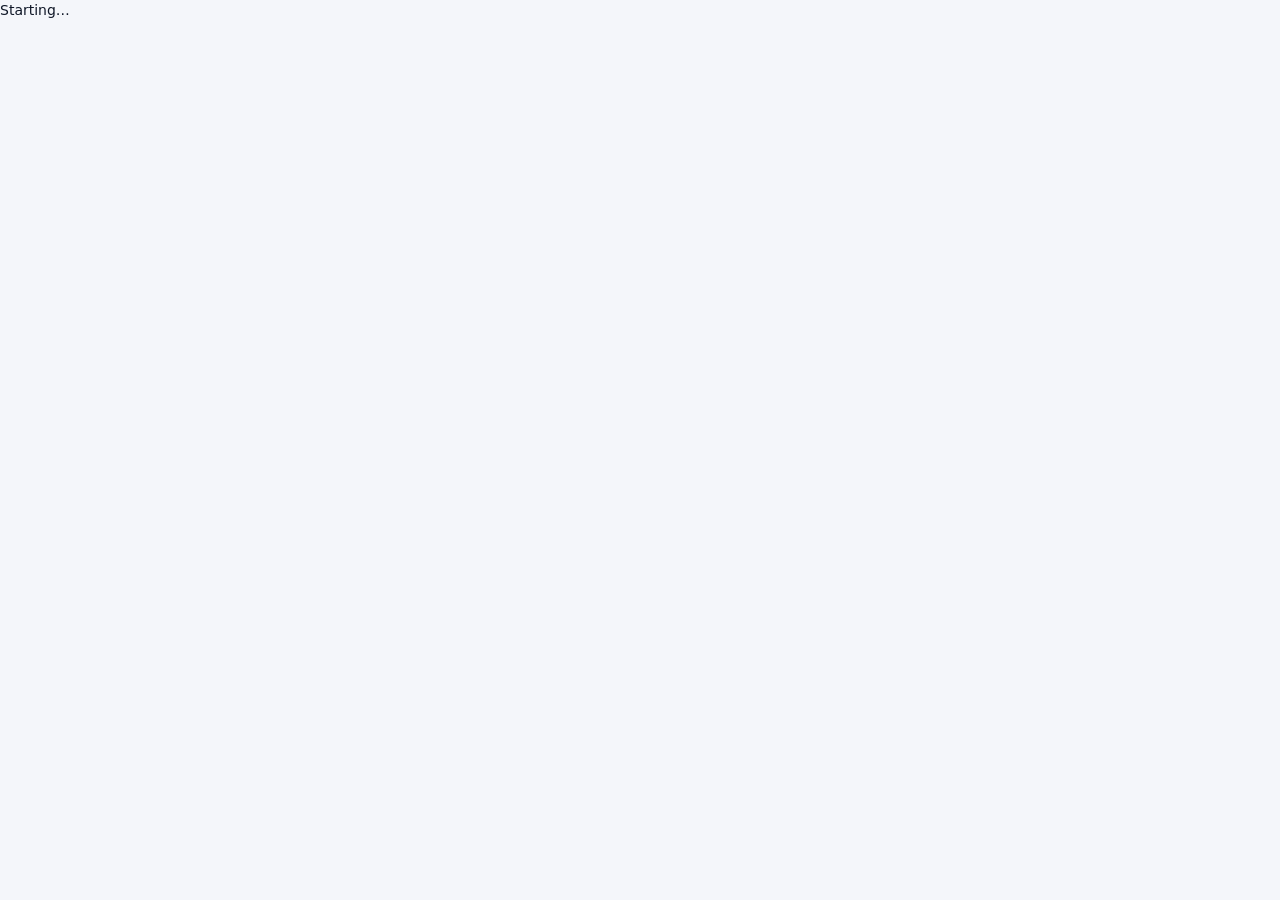
==== survey/static/index.html @ e5e81895 "Add TrafficLens Survey — the surveyor-facing app A separate, deliberately small product: name a stat" ====
<!doctype html>
<html lang="en">
<head>
<meta charset="utf-8">
<meta name="viewport" content="width=device-width, initial-scale=1">
<title>TrafficLens Survey</title>
<link rel="stylesheet" href="/shared/ui.css">
<link rel="stylesheet" href="/static/survey.css">
</head>
<body>
  <div id="app"><div class="boot">Starting…</div></div>
  <div id="toast" class="toast" hidden></div>
  <script type="module" src="/static/app.js"></script>
</body>
</html>
---- shared/ui.css ----
/* TrafficLens shared UI — one stylesheet for both the survey app (8799) and the Lab (8800).
   Tokens lifted verbatim from Frontend Templates / 01-cloud-console so the two apps cannot
   drift apart. Values are documented there; do not "improve" the palette per-project. */

/* ═══════════════════════════ tokens ═══════════════════════════ */
:root {
  --cc-violet-600:#6C47FF;
  --cc-canvas:#F4F6FA;   --cc-card:#FFFFFF;      --cc-raised:#FFFFFF;
  --cc-sunken:#F9FAFB;   --cc-hover:#F2F4F7;     --cc-selected:#EAEBEF;
  --cc-fg:#101828;       --cc-fg-2:#475467;      --cc-fg-3:#667085;    --cc-fg-off:#98A2B3;
  --cc-fg-inv:#FFFFFF;
  --cc-line-subtle:#F2F4F7; --cc-line:#E4E7EC;   --cc-line-strong:#D0D5DD;
  --cc-accent:#6C47FF;   --cc-accent-hover:#5A35EE; --cc-accent-subtle:#F4F1FF; --cc-accent-fg:#5A35EE;
  --cc-ok:#079455;  --cc-ok-bg:#DCFAE6;  --cc-ok-fg:#067647;
  --cc-warn:#DC6803;--cc-warn-bg:#FEF0C7;--cc-warn-fg:#B54708;
  --cc-bad:#D92D20; --cc-bad-bg:#FEE4E2; --cc-bad-fg:#B42318;
  --cc-info:#1570EF;--cc-info-bg:#D1E9FF;--cc-info-fg:#175CD3;
  --cc-idle:#667085;
  /* data-viz roles. Single-hue sequential is the default: most charts here are one
     series, so identity comes from labels and colour carries magnitude only. */
  --cc-viz:#7C5CFC; --cc-viz-fill:rgba(124,92,252,.16); --cc-viz-grid:#E4E7EC;
  --cc-series-1:#2a78d6; --cc-series-2:#eb6834;   /* validated pair, for in/out only */
  --cc-shadow-1:0 1px 2px rgba(16,24,40,.06);
  --cc-shadow-2:0 4px 12px rgba(16,24,40,.08);
  --cc-shadow-3:0 12px 32px rgba(16,24,40,.12);
  --cc-r-sm:6px; --cc-r-md:8px; --cc-r-lg:12px; --cc-r-xl:16px; --cc-r-full:9999px;
  --cc-sidebar:228px; --cc-topbar:56px;
  --cc-fast:140ms cubic-bezier(.4,0,.2,1);
  --cc-base:200ms cubic-bezier(.4,0,.2,1);
}
:root[data-theme="dark"] {
  --cc-canvas:#0C0E12;   --cc-card:#16181D;      --cc-raised:#1D2027;
  --cc-sunken:#101216;   --cc-hover:#22252C;     --cc-selected:#292D35;
  --cc-fg:#F5F6F7;       --cc-fg-2:#CECFD2;      --cc-fg-3:#94969C;    --cc-fg-off:#61646C;
  --cc-fg-inv:#0C0E12;
  --cc-line-subtle:#1F222A; --cc-line:#26292F;   --cc-line-strong:#3A3E47;
  --cc-accent:#8B6DFF;   --cc-accent-hover:#9B7CFF; --cc-accent-subtle:#241C3D; --cc-accent-fg:#BCA8FF;
  --cc-ok:#47CD89;  --cc-ok-bg:#053321;  --cc-ok-fg:#A9EFC5;
  --cc-warn:#FDB022;--cc-warn-bg:#7A2E0E;--cc-warn-fg:#FEDF89;
  --cc-bad:#F97066; --cc-bad-bg:#7A271A; --cc-bad-fg:#FECDCA;
  --cc-info:#53B1FD;--cc-info-bg:#102A56;--cc-info-fg:#B2DDFF;
  --cc-idle:#94969C;
  --cc-viz:#9B7CFF; --cc-viz-fill:rgba(155,124,255,.20); --cc-viz-grid:#26292F;
  --cc-series-1:#3987e5; --cc-series-2:#d95926;   /* dark steps of the same two hues */
  --cc-shadow-1:none; --cc-shadow-2:0 4px 12px rgba(0,0,0,.4); --cc-shadow-3:0 12px 32px rgba(0,0,0,.48);
}

/* ═══════════════════════════ base ═══════════════════════════ */
*,*::before,*::after{box-sizing:border-box}
html,body{height:100%}
body{margin:0;background:var(--cc-canvas);color:var(--cc-fg);
  font:400 14px/20px Inter,ui-sans-serif,system-ui,-apple-system,"Segoe UI",sans-serif;
  -webkit-font-smoothing:antialiased;font-feature-settings:"cv11","ss01"}
.mono{font-family:ui-monospace,"SF Mono",Menlo,monospace;font-size:13px;font-weight:500}
.num{font-variant-numeric:tabular-nums}
button{font:inherit;cursor:pointer;border:0;background:none;color:inherit}
input,select,textarea{font:inherit;color:inherit}
a{color:var(--cc-accent-fg);text-decoration:none}
:focus-visible{outline:2px solid var(--cc-accent);outline-offset:2px;border-radius:var(--cc-r-md)}
.sr{position:absolute;width:1px;height:1px;padding:0;margin:-1px;overflow:hidden;clip:rect(0 0 0 0);white-space:nowrap;border:0}
.skip{position:absolute;left:8px;top:-48px;z-index:99;background:var(--cc-accent);color:#fff;
  padding:8px 16px;border-radius:var(--cc-r-md);transition:top var(--cc-fast)}
.skip:focus{top:8px}

/* ═══════════════════════════ shell ═══════════════════════════ */
.app{display:grid;grid-template-columns:var(--cc-sidebar) 1fr;min-height:100vh}
.app[data-rail="1"]{--cc-sidebar:64px}
.side{background:var(--cc-card);border-right:1px solid var(--cc-line);display:flex;flex-direction:column;
  height:100vh;position:sticky;top:0;overflow:hidden}
.side-top{display:flex;align-items:center;justify-content:space-between;gap:8px;height:var(--cc-topbar);
  padding:0 12px 0 16px;flex:0 0 auto}
.wordmark{font-size:19px;font-weight:600;letter-spacing:-.03em;white-space:nowrap}
.wordmark i{color:var(--cc-accent);font-style:normal}
.side-scroll{flex:1 1 auto;overflow-y:auto;padding:0 12px 12px;scrollbar-width:thin}
.grp{width:100%;display:flex;align-items:center;justify-content:space-between;height:28px;padding:0 10px;
  margin-top:12px;color:var(--cc-fg-3);font-size:12px;line-height:18px;font-weight:500;letter-spacing:.02em;
  text-transform:uppercase;border-radius:var(--cc-r-sm)}
.nav{display:flex;flex-direction:column;gap:2px;margin-top:2px}
.item{display:flex;align-items:center;gap:8px;height:36px;padding:0 12px;border-radius:var(--cc-r-md);
  color:var(--cc-fg-2);font-weight:500;white-space:nowrap;width:100%;text-align:left;
  transition:background var(--cc-fast),color var(--cc-fast)}
.item:hover{background:var(--cc-hover);color:var(--cc-fg)}
.item[aria-current="page"]{background:var(--cc-selected);color:var(--cc-fg)}
.item svg{flex:0 0 20px}
.item .tag{margin-left:auto;font-size:11px;color:var(--cc-fg-3);font-variant-numeric:tabular-nums}
/* Rail labels are CLIPPED, not display:none — display:none strips the accessible name. */
.app[data-rail="1"] .item span,.app[data-rail="1"] .grp span{position:absolute;width:1px;height:1px;
  overflow:hidden;clip:rect(0 0 0 0);white-space:nowrap}
.app[data-rail="1"] .wordmark span{display:none}
.app[data-rail="1"] .item{justify-content:center;padding:0}
.app[data-rail="1"] .grp{height:1px;padding:0;margin:12px 0;background:var(--cc-line-subtle)}
.app[data-rail="1"] .side-top{flex-direction:column;gap:4px;height:auto;padding:8px 0 4px;justify-content:center}
.app[data-rail="0"] .ico-open{display:none}
.app[data-rail="1"] .ico-close{display:none}

.main{display:flex;flex-direction:column;min-width:0}
.top{position:sticky;top:0;z-index:20;display:flex;align-items:center;gap:12px;height:var(--cc-topbar);
  padding:0 24px;background:var(--cc-card);border-bottom:1px solid var(--cc-line)}
.crumb{font-size:16px;line-height:24px;font-weight:600;flex:1;min-width:0}
.crumb em{font-style:normal;color:var(--cc-fg-3);font-weight:400}
.icon-btn{display:inline-flex;align-items:center;justify-content:center;width:36px;height:36px;
  border-radius:var(--cc-r-md);color:var(--cc-fg-3);transition:background var(--cc-fast),color var(--cc-fast)}
.icon-btn:hover{background:var(--cc-hover);color:var(--cc-fg-2)}
.pill{display:inline-flex;align-items:center;gap:8px;height:32px;padding:0 12px;
  border:1px solid var(--cc-line);border-radius:var(--cc-r-full);background:var(--cc-card);white-space:nowrap}
.dot{width:8px;height:8px;border-radius:var(--cc-r-full);background:var(--cc-ok);flex:0 0 8px}
.dot.warn{background:var(--cc-warn)} .dot.bad{background:var(--cc-bad)} .dot.idle{background:var(--cc-idle)}

/* ═══════════════════════════ page ═══════════════════════════ */
.page{padding:24px;display:flex;flex-direction:column;gap:24px}
.page-head{display:flex;align-items:flex-start;justify-content:space-between;gap:16px;flex-wrap:wrap}
h1{margin:0;font-size:30px;line-height:38px;font-weight:600;letter-spacing:-.02em}
h1 + p{margin:4px 0 0;color:var(--cc-fg-3)}
.head-actions{display:flex;gap:8px;flex-wrap:wrap}
.btn{display:inline-flex;align-items:center;justify-content:center;gap:8px;height:40px;padding:0 16px;
  border-radius:var(--cc-r-md);font-weight:500;white-space:nowrap;
  transition:background var(--cc-fast),border-color var(--cc-fast),color var(--cc-fast),transform 80ms}
.btn:active{transform:scale(.98)}
.btn.sm{height:32px;padding:0 12px;font-size:13px}
.btn.primary{background:var(--cc-accent);color:#fff}
.btn.primary:hover{background:var(--cc-accent-hover)}
.btn.secondary{background:var(--cc-card);border:1px solid var(--cc-line);color:var(--cc-fg-2)}
.btn.secondary:hover{background:var(--cc-hover);border-color:var(--cc-line-strong);color:var(--cc-fg)}
.btn.danger{background:var(--cc-bad);color:#fff}
.btn.ghost{color:var(--cc-accent-fg)}
.btn.ghost:hover{background:var(--cc-hover)}
.btn[disabled]{opacity:.38;pointer-events:none}

.grid{display:grid;gap:24px}
.g2{grid-template-columns:repeat(2,minmax(0,1fr))}
.g3{grid-template-columns:repeat(3,minmax(0,1fr));gap:16px}
.g4{grid-template-columns:repeat(4,minmax(0,1fr));gap:16px}
.card{background:var(--cc-card);border:1px solid var(--cc-line);border-radius:var(--cc-r-lg);padding:24px}
.card.tight{padding:0;overflow:hidden}
.card-head{display:flex;align-items:center;justify-content:space-between;gap:12px;margin-bottom:16px}
.card-head h2{margin:0;font-size:20px;line-height:30px;font-weight:600;letter-spacing:-.01em}
.card-head p{margin:2px 0 0;font-size:12px;line-height:18px;color:var(--cc-fg-3)}

.tile{display:flex;align-items:center;gap:16px;min-height:96px;padding:20px;border:1px solid var(--cc-line);
  border-radius:var(--cc-r-lg);background:var(--cc-card)}
.tile .ico{width:40px;height:40px;flex:0 0 40px;display:grid;place-items:center;border-radius:var(--cc-r-md)}
.tile .lbl{font-size:12px;line-height:18px;color:var(--cc-fg-3)}
.tile .val{font-size:24px;line-height:32px;font-weight:600;letter-spacing:-.01em;margin-top:2px;
  font-variant-numeric:tabular-nums}
.tile .sub{font-size:12px;color:var(--cc-fg-3);margin-top:2px}
.ico.ok{background:var(--cc-ok-bg);color:var(--cc-ok)}
.ico.acc{background:var(--cc-accent-subtle);color:var(--cc-accent)}
.ico.info{background:var(--cc-info-bg);color:var(--cc-info)}
.ico.warn{background:var(--cc-warn-bg);color:var(--cc-warn)}

/* ═══════════════════════════ table ═══════════════════════════ */
table{width:100%;border-collapse:collapse}
thead th{height:44px;padding:0 20px;text-align:left;background:var(--cc-sunken);font-size:12px;line-height:18px;
  font-weight:500;letter-spacing:.02em;color:var(--cc-fg-3);border-bottom:1px solid var(--cc-line)}
tbody td{height:52px;padding:0 20px;border-bottom:1px solid var(--cc-line-subtle);color:var(--cc-fg-2)}
tbody tr:last-child td{border-bottom:0}
tbody tr{transition:background var(--cc-fast)}
tbody tr:hover{background:var(--cc-hover)}
td.id{font-weight:500;color:var(--cc-fg)}
td.right,th.right{text-align:right}
tr.tot td{font-weight:700;background:var(--cc-sunken)}

.status{display:inline-flex;align-items:center;gap:6px;padding:2px 8px;border-radius:var(--cc-r-full);
  font-size:12px;line-height:18px;font-weight:500}
.status.ok{background:var(--cc-ok-bg);color:var(--cc-ok-fg)}
.status.run{background:var(--cc-accent-subtle);color:var(--cc-accent-fg)}
.status.warn{background:var(--cc-warn-bg);color:var(--cc-warn-fg)}
.status.bad{background:var(--cc-bad-bg);color:var(--cc-bad-fg)}
.status.idle{background:var(--cc-hover);color:var(--cc-fg-2)}
.chip{display:inline-flex;align-items:center;gap:4px;padding:2px 8px;border-radius:var(--cc-r-sm);
  border:1px solid var(--cc-line);background:var(--cc-sunken);font-size:12px;line-height:18px;color:var(--cc-fg-2)}

/* ═════════════════ the four states (06-ux-rules.md) ═════════════════ */
/* Skeletons, not spinners, for anything with a known shape. Never a placeholder zero. */
.sk{background:linear-gradient(90deg,var(--cc-hover) 25%,var(--cc-line-subtle) 37%,var(--cc-hover) 63%);
  background-size:400% 100%;animation:skw 1.4s ease infinite;border-radius:var(--cc-r-sm);color:transparent!important}
@keyframes skw{0%{background-position:100% 50%}100%{background-position:0 50%}}
.sk-line{height:12px;margin:6px 0}
.empty{padding:48px 24px;text-align:center;color:var(--cc-fg-3)}
.empty h3{margin:0 0 6px;font-size:16px;font-weight:600;color:var(--cc-fg)}
.err{border:1px solid var(--cc-bad);background:var(--cc-bad-bg);color:var(--cc-bad-fg);
  border-radius:var(--cc-r-md);padding:12px 16px;display:flex;align-items:center;gap:12px}
.err .mono{opacity:.8}
.spin{width:14px;height:14px;border:2px solid var(--cc-line);border-top-color:var(--cc-accent);
  border-radius:50%;display:inline-block;animation:sp .7s linear infinite;vertical-align:-2px}
@keyframes sp{to{transform:rotate(360deg)}}

/* ═══════════════════════════ bars / forms / toast ═══════════════════════════ */
.bars{display:flex;flex-direction:column;gap:10px}
.barrow{display:flex;align-items:center;gap:12px}
.barrow .k{flex:0 0 130px;font-size:13px;color:var(--cc-fg-2);overflow:hidden;text-overflow:ellipsis;white-space:nowrap}
.barrow .t{flex:1;height:8px;background:var(--cc-hover);border-radius:var(--cc-r-full);overflow:hidden}
.barrow .t i{display:block;height:100%;background:var(--cc-viz);border-radius:var(--cc-r-full)}
.barrow .v{flex:0 0 56px;text-align:right;font-size:12px;color:var(--cc-fg-3);font-variant-numeric:tabular-nums}

.field{display:flex;align-items:center;gap:8px;height:40px;padding:0 12px;border:1px solid var(--cc-line);
  border-radius:var(--cc-r-md);background:var(--cc-card);color:var(--cc-fg)}
.field:hover{border-color:var(--cc-line-strong)}
input.field,select.field,textarea.field{width:100%}
label.lbl{display:block;font-size:12px;color:var(--cc-fg-3);margin-bottom:6px}
.formrow{display:flex;flex-direction:column;gap:20px;max-width:560px}

.toast{position:fixed;right:24px;bottom:24px;z-index:60;background:var(--cc-card);border:1px solid var(--cc-line);
  box-shadow:var(--cc-shadow-3);border-radius:var(--cc-r-md);padding:12px 16px;max-width:420px;display:none}
.toast.on{display:block}
.toast.bad{border-color:var(--cc-bad)}
.panel{display:none} .panel.on{display:flex;flex-direction:column;gap:24px}

/* Navigation progress. A click must show it landed even when the new page takes a
   moment — but blanking the content to prove it is what made this app flicker. A 2px
   bar changes no layout and answers "did that register?" on its own. */
#navbar-progress{position:fixed;left:0;top:0;height:2px;width:0;z-index:80;
  background:var(--cc-accent);opacity:0;transition:width 180ms ease,opacity 220ms}
#navbar-progress.on{opacity:1}

/* ═══════════════════════ node graph (shared/nodegraph.js) ═══════════════════════
   A dot-grid canvas on the sunken surface: reads as a technical workspace in light mode
   and as ComfyUI in dark, without either theme needing its own palette. */
.ng-canvas{position:relative;overflow:hidden;height:340px;border-radius:var(--cc-r-md);
  border:1px solid var(--cc-line);background-color:var(--cc-sunken);
  background-image:radial-gradient(var(--cc-line-strong) 1px, transparent 1px);
  background-size:22px 22px;touch-action:none;user-select:none}
.ng-viewport{position:absolute;left:0;top:0;transform-origin:0 0}
.ng-edges{position:absolute;left:0;top:0;overflow:visible;pointer-events:none}
.ng-nodes{position:absolute;left:0;top:0}
.ng-node{position:absolute;background:var(--cc-card);border:1px solid var(--cc-line);
  border-radius:var(--cc-r-md);padding:8px 10px;box-shadow:var(--cc-shadow-1);cursor:pointer;
  transition:border-color var(--cc-fast),box-shadow var(--cc-fast)}
.ng-node:hover{border-color:var(--cc-accent);box-shadow:var(--cc-shadow-2)}
.ng-node:focus-visible{outline:2px solid var(--cc-accent);outline-offset:2px}
.ng-title{display:flex;align-items:center;gap:6px;font-weight:500;font-size:13px;color:var(--cc-fg)}
.ng-dot{width:8px;height:8px;border-radius:var(--cc-r-full);flex:0 0 8px}
.ng-name{overflow:hidden;text-overflow:ellipsis;white-space:nowrap}
.ng-sub{font-size:11px;color:var(--cc-fg-3);margin-top:2px;overflow:hidden;
  text-overflow:ellipsis;white-space:nowrap}
.ng-meta{margin-top:6px;display:flex;flex-direction:column;gap:2px}
.ng-bar{height:4px;background:var(--cc-hover);border-radius:var(--cc-r-full);margin-top:7px;overflow:hidden}
.ng-bar i{display:block;height:100%;background:var(--cc-accent);border-radius:var(--cc-r-full);
  transition:width var(--cc-base)}
.ng-hint{position:absolute;right:8px;bottom:6px;font-size:11px;color:var(--cc-fg-3);
  background:var(--cc-card);border:1px solid var(--cc-line);border-radius:var(--cc-r-sm);
  padding:1px 6px;pointer-events:none;opacity:.85}

/* ═══════════════════════════ responsive ═══════════════════════════
   Desktop-first, per the template. The rail below 1024px is set from JS state so the
   user's own toggle can still win; only the <=768px drawer is a CSS mode switch. */
.hamburger{display:none}
.scrim{position:fixed;inset:0;background:rgba(16,24,40,.32);z-index:29;display:none}
.app[data-drawer="1"] .scrim{display:block}

@media (max-width:1200px){.g4{grid-template-columns:repeat(2,minmax(0,1fr))}}
@media (max-width:980px){.g2,.g3{grid-template-columns:minmax(0,1fr)}}
@media (max-width:768px){
  .hamburger{display:inline-flex}
  .app,.app[data-rail="1"]{grid-template-columns:1fr}
  .side{position:fixed;left:0;top:0;bottom:0;width:264px;z-index:30;
        transform:translateX(-100%);transition:transform var(--cc-base);
        box-shadow:var(--cc-shadow-3)}
  .app[data-drawer="1"] .side{transform:none}
  /* the drawer always shows labels, whatever the desktop rail state was */
  .app[data-rail="1"] .side{--cc-sidebar:264px}
  .app[data-rail="1"] .item span,.app[data-rail="1"] .grp span{position:static;width:auto;height:auto;clip:auto}
  .app[data-rail="1"] .item{justify-content:flex-start;padding:0 12px}
  .app[data-rail="1"] .grp{height:28px;padding:0 10px;margin-top:12px;background:none}
  .app[data-rail="1"] .wordmark span{display:inline}
  .app[data-rail="1"] .side-top{flex-direction:row;height:var(--cc-topbar);padding:0 12px 0 16px}
  .page{padding:16px;gap:16px}
  h1{font-size:24px;line-height:32px}
  .g4{grid-template-columns:minmax(0,1fr)}
  .tile{min-height:auto;padding:16px}
  .card{padding:16px}
  /* wide content scrolls inside its own box; the page never scrolls sideways */
  .card.tight{overflow-x:auto}
  table{min-width:560px}
}
@media (prefers-reduced-motion:reduce){*,*::before,*::after{transition-duration:1ms!important;animation-duration:1ms!important}}

/* ═══════════════ pipeline editor — interactive nodes (Rete v2) ═══════════════
   The stock Rete node is a title and a socket list. These nodes carry their own
   parameters, status and output, so the graph is the control surface rather than a
   picture of one. Rete's Vue preset injects its own scoped styles at runtime; we
   override only the canvas and supply the node look ourselves. */
.pipe-wrap{position:relative;height:calc(100vh - var(--cc-topbar) - 116px);min-height:420px;
  border:1px solid var(--cc-line);border-radius:var(--cc-r-lg);overflow:hidden;
  background:var(--cc-sunken);
  background-image:radial-gradient(circle at 1px 1px,var(--cc-line) 1px,transparent 0);
  background-size:22px 22px}
.pipe-canvas{width:100%;height:100%}
.pipe-canvas .rete-connection path,.pipe-canvas svg path{stroke:var(--cc-line-strong);stroke-width:2.5;fill:none}

.pn{background:var(--cc-card);border:1px solid var(--cc-line);border-radius:var(--cc-r-lg);
  box-shadow:var(--cc-shadow-2);font-size:13px;color:var(--cc-fg);user-select:none;
  transition:border-color var(--cc-fast),box-shadow var(--cc-fast)}
.pn.sel{border-color:var(--cc-accent);box-shadow:0 0 0 3px var(--cc-accent-subtle),var(--cc-shadow-2)}
.pn-head{display:flex;align-items:center;gap:8px;padding:10px 12px;border-bottom:1px solid var(--cc-line-subtle);
  cursor:grab}
.pn-head:active{cursor:grabbing}
.pn-ico{font-size:15px;line-height:1}
.pn-title{font-weight:600;letter-spacing:-.01em;flex:1;min-width:0;overflow:hidden;text-overflow:ellipsis;white-space:nowrap}
.pn-dot{width:8px;height:8px;border-radius:var(--cc-r-full);background:var(--cc-idle);flex:0 0 8px}
.st-running .pn-dot{background:var(--cc-accent);animation:pnpulse 1.2s ease-in-out infinite}
.st-done .pn-dot{background:var(--cc-ok)}
.st-error .pn-dot{background:var(--cc-bad)}
.st-queued .pn-dot{background:var(--cc-warn)}
@keyframes pnpulse{50%{opacity:.35}}
.pn.st-running{border-color:var(--cc-accent)}
.pn.st-error{border-color:var(--cc-bad)}

.pn-ports{display:flex;justify-content:space-between;padding:8px 0;gap:12px}
.pn-in,.pn-out{display:flex;flex-direction:column;gap:6px}
.pn-out{align-items:flex-end}
.pn-port{display:flex;align-items:center;gap:6px}
.pn-plabel{font-size:11px;color:var(--cc-fg-3);letter-spacing:.02em}
.pn-sock{display:block}
/* Rete renders the socket element inside our Ref wrapper; size the hit area generously
   because dragging a 10px target on a laptop trackpad is genuinely hard. */
.pn-sock>*{width:14px!important;height:14px!important;border-radius:var(--cc-r-full)!important;
  background:var(--cc-accent)!important;border:2px solid var(--cc-card)!important;
  box-shadow:0 0 0 1px var(--cc-line-strong);margin:0!important;cursor:crosshair}
.pn-in .pn-sock{margin-left:-7px!important}
.pn-out .pn-sock{margin-right:-7px!important}
.pn-sock>*:hover{box-shadow:0 0 0 4px var(--cc-accent-subtle)}

.pn-body{padding:2px 12px 10px;display:flex;flex-direction:column;gap:8px}
.pn-field{display:flex;flex-direction:column;gap:3px}
.pn-lbl{font-size:11px;color:var(--cc-fg-3);display:flex;align-items:center;gap:4px}
.pn-lbl i{font-style:normal;width:13px;height:13px;border-radius:var(--cc-r-full);
  background:var(--cc-hover);color:var(--cc-fg-3);font-size:9px;display:grid;place-items:center;cursor:help}
.pn-input{width:100%;height:30px;padding:0 8px;border:1px solid var(--cc-line);
  border-radius:var(--cc-r-sm);background:var(--cc-sunken);color:var(--cc-fg);font:inherit;font-size:12px}
.pn-input:focus{outline:2px solid var(--cc-accent);outline-offset:-1px;border-color:transparent}
.pn-toggle{width:34px;height:20px;border-radius:var(--cc-r-full);background:var(--cc-line-strong);
  position:relative;cursor:pointer;transition:background var(--cc-fast)}
.pn-toggle i{position:absolute;top:2px;left:2px;width:16px;height:16px;border-radius:var(--cc-r-full);
  background:#fff;transition:transform var(--cc-fast)}
.pn-toggle.on{background:var(--cc-accent)}
.pn-toggle.on i{transform:translateX(14px)}

.pn-foot{display:flex;align-items:center;gap:8px;padding:8px 12px;border-top:1px solid var(--cc-line-subtle);
  background:var(--cc-sunken);border-radius:0 0 var(--cc-r-lg) var(--cc-r-lg)}
.pn-msg{flex:1;min-width:0;font-size:11px;color:var(--cc-fg-3);overflow:hidden;
  text-overflow:ellipsis;white-space:nowrap}
.pn-open{font-size:11px;padding:3px 8px;border-radius:var(--cc-r-sm);border:1px solid var(--cc-line);
  background:var(--cc-card);color:var(--cc-fg-2);cursor:pointer}
.pn-open:hover{background:var(--cc-hover);color:var(--cc-fg)}
.pn-bar{height:3px;background:var(--cc-hover);border-radius:0 0 var(--cc-r-lg) var(--cc-r-lg);overflow:hidden}
.pn-bar i{display:block;height:100%;background:var(--cc-viz);transition:width var(--cc-base)}

/* palette + toolbar */
.pipe-bar{display:flex;align-items:center;gap:8px;flex-wrap:wrap;margin-bottom:12px}
.pipe-bar .sp{flex:1}
.palette{position:absolute;left:12px;top:12px;z-index:5;background:var(--cc-card);
  border:1px solid var(--cc-line);border-radius:var(--cc-r-lg);box-shadow:var(--cc-shadow-2);
  padding:8px;width:180px;max-height:calc(100% - 24px);overflow:auto}
.palette h4{margin:6px 4px 4px;font-size:11px;text-transform:uppercase;letter-spacing:.04em;
  color:var(--cc-fg-3);font-weight:500}
.palette button{display:flex;align-items:center;gap:8px;width:100%;padding:6px 8px;border-radius:var(--cc-r-sm);
  font-size:12px;color:var(--cc-fg-2);text-align:left}
.palette button:hover{background:var(--cc-hover);color:var(--cc-fg)}
.palette[hidden]{display:none}

/* node output drawer */
.nodeout{position:absolute;right:0;top:0;bottom:0;width:min(460px,92%);z-index:8;
  background:var(--cc-card);border-left:1px solid var(--cc-line);box-shadow:var(--cc-shadow-3);
  display:flex;flex-direction:column;transform:translateX(100%);transition:transform var(--cc-base)}
.nodeout.on{transform:none}
.nodeout header{display:flex;align-items:center;gap:8px;padding:14px 16px;border-bottom:1px solid var(--cc-line)}
.nodeout header h3{margin:0;font-size:15px;font-weight:600;flex:1}
.nodeout .body{flex:1;overflow:auto;padding:16px}
.nodeout table{font-size:12px}
.nodeout thead th{height:34px;padding:0 10px}
.nodeout tbody td{height:34px;padding:0 10px}
@media (max-width:768px){.palette{width:150px}.pipe-wrap{height:70vh}}

/* ═══════ stage list, activity feed, crop review — used by the Lab ═══════ */
.stages{display:flex;flex-direction:column;gap:8px}
.stage{display:flex;align-items:center;gap:12px;padding:10px 14px;border:1px solid var(--cc-line);
  border-radius:var(--cc-r-md);background:var(--cc-card)}
.stage .nm{width:88px;flex:0 0 88px;font-weight:500;color:var(--cc-fg);text-transform:capitalize}
.stage .bar{flex:1;height:6px;min-width:60px;border-radius:var(--cc-r-full);background:var(--cc-hover);overflow:hidden}
.stage .bar i{display:block;height:100%;background:var(--cc-viz);border-radius:var(--cc-r-full);
  transition:width var(--cc-base)}
.stage .msg{flex:0 0 auto;max-width:46%;text-align:right;font-size:12px;color:var(--cc-fg-3);
  overflow:hidden;text-overflow:ellipsis;white-space:nowrap}
.stage .cost{flex:0 0 68px;text-align:right;font-size:12px;color:var(--cc-fg-3);font-variant-numeric:tabular-nums}
.stage[data-s="done"] .bar i{background:var(--cc-ok)}
.stage[data-s="error"] .bar i{background:var(--cc-bad);width:100%!important}
.stage[data-s="running"]{border-color:var(--cc-accent)}

.feed{display:flex;flex-direction:column;gap:8px}
.event{display:flex;align-items:center;gap:12px;padding:12px 16px;background:var(--cc-card);
  border:1px solid var(--cc-line);border-radius:var(--cc-r-md)}
.event .txt{flex:1;min-width:0}
.event .txt b{font-weight:500;color:var(--cc-fg)}
.event time{font-size:12px;color:var(--cc-fg-3);font-variant-numeric:tabular-nums}

.crops{display:flex;gap:24px;flex-wrap:wrap;align-items:flex-start}
.cropimg{max-height:280px;max-width:340px;border:1px solid var(--cc-line);
  border-radius:var(--cc-r-md);background:var(--cc-sunken)}
.ctximg{max-height:280px;max-width:520px;border:1px solid var(--cc-line);border-radius:var(--cc-r-md)}
.classgrid{display:grid;grid-template-columns:repeat(auto-fill,minmax(150px,1fr));gap:8px;margin-top:8px}

/* ═════════ coverage grid — minutes of footage per clock hour ═════════
   A single measure (how much of the hour is covered), so colour carries magnitude only
   and one hue is stepped light->dark. No categorical palette here: the day and hour
   labels already carry identity, and a rainbow would imply differences that do not exist. */
.cvgrid{border-collapse:separate;border-spacing:2px;width:auto}
.cvgrid thead th{height:auto;padding:2px 0;background:none;border:0;font-size:10px;
  color:var(--cc-fg-3);text-align:center;min-width:22px;font-weight:500}
.cvgrid tbody th{padding:0 10px 0 0;background:none;border:0;font-size:11px;
  color:var(--cc-fg-2);text-align:right;white-space:nowrap;font-weight:500}
.cvgrid td.cv{height:22px;min-width:22px;padding:0;border-radius:3px;text-align:center;
  font-size:9px;font-variant-numeric:tabular-nums;border:0}
.cv0{background:var(--cc-hover)}
.cv1{background:color-mix(in srgb,var(--cc-viz) 28%,var(--cc-card));color:var(--cc-fg-2)}
.cv2{background:color-mix(in srgb,var(--cc-viz) 58%,var(--cc-card));color:var(--cc-fg-inv)}
.cv3{background:var(--cc-viz)}
.cvkey{display:flex;gap:16px;margin-top:12px;font-size:11px;color:var(--cc-fg-3)}
.cvkey span{display:flex;align-items:center;gap:5px}
.cvkey i{width:11px;height:11px;border-radius:2px;display:inline-block}

/* ═══════════ exhaustive box labelling (gold set) ═══════════ */
.bl{display:flex;flex-direction:column;gap:12px}
.bl-bar{display:flex;align-items:center;gap:12px;flex-wrap:wrap}
.bl-hint{font-size:12px;color:var(--cc-fg-3)}
.bl-count{font-size:13px;font-weight:500;color:var(--cc-fg-2);font-variant-numeric:tabular-nums}
kbd{display:inline-block;padding:1px 5px;border:1px solid var(--cc-line-strong);border-bottom-width:2px;
  border-radius:4px;background:var(--cc-sunken);font:500 10px ui-monospace,monospace;color:var(--cc-fg-2)}
.bl-stage{position:relative;border:1px solid var(--cc-line);border-radius:var(--cc-r-lg);
  overflow:hidden;background:var(--cc-sunken);line-height:0}
.bl-stage canvas{max-width:100%;cursor:crosshair;touch-action:none;display:block;margin:0 auto}
/* Deliberately NOT an overlay. Hiding the model's boxes is the point; hiding the frame
   would stop the reviewer doing the sweep the whole method depends on. */
.bl-note{padding:8px 12px;border:1px solid var(--cc-line);border-left:3px solid var(--cc-accent);
  border-radius:var(--cc-r-sm);background:var(--cc-accent-subtle);color:var(--cc-accent-fg);
  font-size:12px;line-height:18px}
.bl-classes{display:grid;grid-template-columns:repeat(auto-fill,minmax(132px,1fr));gap:6px}
.bl-cls{display:flex;align-items:center;gap:6px;padding:6px 10px;border:1px solid var(--cc-line);
  border-radius:var(--cc-r-sm);background:var(--cc-card);color:var(--cc-fg-2);font-size:12px;text-align:left}
.bl-cls:hover{background:var(--cc-hover);color:var(--cc-fg)}
.bl-cls.on{border-color:var(--cc-accent);background:var(--cc-accent-subtle);color:var(--cc-accent-fg)}

/* The caption burned into DVR footage — the only reliable statement of where it came
   from, so it is shown as evidence next to the station decision rather than described. */
.wmstrip{height:38px;max-width:300px;object-fit:contain;object-position:center;
  border:1px solid var(--cc-line);border-radius:4px;background:#000;display:block}
.wmstrip:hover{transform:scale(2.2);transform-origin:left center;position:relative;z-index:5;
  box-shadow:var(--cc-shadow-3)}

/* ═════════ count-line editor ═════════ */
.le{display:flex;flex-direction:column;gap:12px}
.le-bar{display:flex;align-items:center;gap:8px;flex-wrap:wrap}
.le-bar .btn.armed{background:var(--cc-ok);color:#fff}
.le-stage{border:1px solid var(--cc-line);border-radius:var(--cc-r-lg);overflow:hidden;
  background:var(--cc-sunken);line-height:0}
.le-stage canvas{max-width:100%;cursor:crosshair;touch-action:none;display:block;margin:0 auto}
.le-list{display:flex;flex-direction:column;gap:6px}
.le-row{display:flex;align-items:center;gap:10px;padding:8px 12px;border:1px solid var(--cc-line);
  border-radius:var(--cc-r-md);background:var(--cc-card);cursor:pointer}
.le-row:hover{background:var(--cc-hover)}
.le-row.on{border-color:var(--cc-accent);background:var(--cc-accent-subtle)}
.le-dot{width:10px;height:10px;border-radius:50%;background:#2E6BE6;flex:0 0 10px}
.le-row.on .le-dot{background:#DC6803}

/* ═════════ report card ═════════ */
.rc-checks{display:flex;flex-direction:column;gap:8px}
.rc-check{display:flex;gap:10px;padding:12px 14px;border:1px solid var(--cc-line);
  border-radius:var(--cc-r-md);background:var(--cc-card)}
.rc-check.ok{border-left:3px solid var(--cc-ok)}
.rc-check.warn{border-left:3px solid var(--cc-warn)}
.rc-check.bad{border-left:3px solid var(--cc-bad)}
.rc-check b{font-weight:500;color:var(--cc-fg)}
.rc-check p{margin:3px 0 0;font-size:12px;color:var(--cc-fg-3)}
/* Two series (in/out) and only two — the validated pair, never the categorical ramp. */
.rc-legend{display:flex;gap:16px;font-size:12px;color:var(--cc-fg-2);margin-top:10px}
.rc-legend span{display:flex;align-items:center;gap:6px}
.rc-legend i{width:10px;height:10px;border-radius:2px;display:inline-block}
.rc-split{display:flex;height:26px;border-radius:var(--cc-r-sm);overflow:hidden;
  border:1px solid var(--cc-line)}
.rc-split i{display:block;height:100%}
.rc-split i:first-child{background:var(--cc-series-1)}
.rc-split i:last-child{background:var(--cc-series-2)}

/* A period with only part of its footage present. Texture, not colour alone — the
   count is real but not comparable to a full period, and that must survive a
   greyscale print and a colour-blind reader. */
.col-partial{background-image:repeating-linear-gradient(45deg,
  rgba(255,255,255,.55) 0 3px, transparent 3px 6px)!important}

/* Breadcrumb parents are links. They looked like plain text before, so the obvious
   way back up did nothing when clicked. */
.crumb a{color:var(--cc-fg-3);text-decoration:none;border-radius:4px;padding:1px 3px}
.crumb a:hover{color:var(--cc-fg);background:var(--cc-hover)}
.crumb span{color:var(--cc-fg)}
.le-status{font-size:12px;color:var(--cc-fg-3);font-variant-numeric:tabular-nums}
.le-status.ok{color:var(--cc-ok)}
.le-status.bad{color:var(--cc-bad)}

/* ═══════════ list view: search · filter · sort · table/grid ═══════════ */
.lv-bar{display:flex;align-items:center;gap:10px;flex-wrap:wrap;padding:16px 20px;
  border-bottom:1px solid var(--cc-line)}
.lv-search{display:flex;align-items:center;gap:8px;height:34px;padding:0 10px;min-width:210px;
  border:1px solid var(--cc-line);border-radius:var(--cc-r-md);background:var(--cc-card);
  color:var(--cc-fg-3)}
.lv-search:focus-within{border-color:var(--cc-accent);box-shadow:0 0 0 3px var(--cc-accent-subtle)}
.lv-search input{border:0;background:none;outline:none;color:var(--cc-fg);font:inherit;
  font-size:13px;width:100%;min-width:0}
.lv-search input::-webkit-search-cancel-button{cursor:pointer}

.lv-chips{display:flex;gap:6px;flex-wrap:wrap}
.lv-chip{height:28px;padding:0 11px;border-radius:var(--cc-r-full);border:1px solid var(--cc-line);
  background:var(--cc-card);color:var(--cc-fg-2);font-size:12px;font-weight:500;white-space:nowrap;
  transition:background var(--cc-fast),border-color var(--cc-fast),color var(--cc-fast)}
.lv-chip:hover{background:var(--cc-hover);color:var(--cc-fg)}
.lv-chip.on{background:var(--cc-accent-subtle);border-color:var(--cc-accent);color:var(--cc-accent-fg)}

.lv-sort{display:flex;align-items:center;gap:6px;font-size:12px;color:var(--cc-fg-3)}
.lv-sort .field.sm{height:30px;padding:0 8px;font-size:12px;width:auto}
.icon-btn.sm{width:30px;height:30px;border:1px solid var(--cc-line);border-radius:var(--cc-r-sm);
  font-size:13px;color:var(--cc-fg-2)}

.lv-toggle{display:flex;border:1px solid var(--cc-line);border-radius:var(--cc-r-md);overflow:hidden}
.lv-toggle button{width:34px;height:30px;display:grid;place-items:center;color:var(--cc-fg-3);
  background:var(--cc-card);transition:background var(--cc-fast),color var(--cc-fast)}
.lv-toggle button + button{border-left:1px solid var(--cc-line)}
.lv-toggle button:hover{background:var(--cc-hover);color:var(--cc-fg-2)}
.lv-toggle button.on{background:var(--cc-selected);color:var(--cc-fg)}

.lv-count{font-size:12px;color:var(--cc-fg-3);font-variant-numeric:tabular-nums;white-space:nowrap}
.lv-table{overflow-x:auto}
th.lv-sortable{cursor:pointer;user-select:none}
th.lv-sortable:hover{color:var(--cc-fg)}

.lv-grid{display:grid;grid-template-columns:repeat(auto-fill,minmax(260px,1fr));gap:16px;padding:20px}
.lv-card{border:1px solid var(--cc-line);border-radius:var(--cc-r-lg);background:var(--cc-card);
  padding:18px;display:flex;flex-direction:column;gap:10px;
  transition:border-color var(--cc-fast),box-shadow var(--cc-fast)}
.lv-card:hover{border-color:var(--cc-line-strong);box-shadow:var(--cc-shadow-2)}
.lv-card h3{margin:0;font-size:15px;font-weight:600;letter-spacing:-.01em}
.lv-card .sub{font-size:12px;color:var(--cc-fg-3);margin-top:-6px}
.lv-card dl{display:grid;grid-template-columns:1fr auto;gap:5px 12px;margin:0;font-size:12px}
.lv-card dt{color:var(--cc-fg-3)}
.lv-card dd{margin:0;text-align:right;font-variant-numeric:tabular-nums;color:var(--cc-fg)}
@media (max-width:640px){.lv-bar{gap:8px}.lv-search{min-width:100%;order:-1}}

/* ═══════════ station card: a project, not a row of counts ═══════════ */
.st-card{border:1px solid var(--cc-line);border-radius:var(--cc-r-lg);background:var(--cc-card);
  overflow:hidden;display:flex;flex-direction:column;
  transition:border-color var(--cc-fast),box-shadow var(--cc-fast)}
.st-card:hover{border-color:var(--cc-line-strong);box-shadow:var(--cc-shadow-2)}
.st-thumb{aspect-ratio:16/9;background:var(--cc-sunken);position:relative;overflow:hidden}
.st-thumb img{width:100%;height:100%;object-fit:cover;display:block}
.st-thumb .none{position:absolute;inset:0;display:grid;place-items:center;
  color:var(--cc-fg-off);font-size:12px}
.st-thumb .code{position:absolute;left:10px;bottom:10px;padding:3px 9px;border-radius:var(--cc-r-sm);
  background:rgba(12,14,18,.72);color:#fff;font-size:12px;font-weight:600;letter-spacing:.01em;
  backdrop-filter:blur(3px)}
.st-body{padding:14px 16px 16px;display:flex;flex-direction:column;gap:12px;flex:1}
.st-body h3{margin:0;font-size:15px;font-weight:600;letter-spacing:-.01em}
.st-body .where{font-size:12px;color:var(--cc-fg-3);margin-top:-8px}
.st-stats{display:flex;gap:18px;font-size:12px;color:var(--cc-fg-3)}
.st-stats b{display:block;font-size:15px;font-weight:600;color:var(--cc-fg);
  font-variant-numeric:tabular-nums}

/* Progress: one segment per stage, in order. Colour alone never carries it — the
   count is written out and every segment has a tooltip naming its state. */
.st-track{display:flex;gap:3px}
.st-track i{flex:1;height:5px;border-radius:2px;background:var(--cc-line);display:block}
.st-track i.on{background:var(--cc-ok)}
.st-track i.next{background:var(--cc-warn)}
.st-prog{display:flex;align-items:baseline;justify-content:space-between;gap:8px;
  font-size:12px;color:var(--cc-fg-3)}
.st-prog b{color:var(--cc-fg-2);font-weight:500}
.st-next{display:flex;align-items:center;gap:7px;padding:8px 10px;border-radius:var(--cc-r-sm);
  background:var(--cc-sunken);border:1px solid var(--cc-line-subtle);font-size:12px;
  color:var(--cc-fg-2)}
.st-next svg{flex:0 0 14px;color:var(--cc-warn)}
.st-next.done svg{color:var(--cc-ok)}
.st-actions{display:flex;gap:6px;margin-top:auto}

/* ═══════════ station workspace ═══════════ */
.ws-head{display:flex;gap:20px;align-items:flex-start;flex-wrap:wrap}
.ws-shot{width:200px;aspect-ratio:16/9;border-radius:var(--cc-r-lg);overflow:hidden;
  background:var(--cc-sunken);flex:0 0 200px;border:1px solid var(--cc-line)}
.ws-shot img{width:100%;height:100%;object-fit:cover;display:block}
.ws-shot .none{width:100%;height:100%;display:grid;place-items:center;color:var(--cc-fg-off);font-size:12px}
.ws-id{flex:1;min-width:260px}
.ws-id h1{margin:0}
.ws-meta{display:flex;gap:14px;flex-wrap:wrap;margin-top:8px;font-size:13px;color:var(--cc-fg-3)}
.ws-meta b{color:var(--cc-fg-2);font-weight:500}

/* Stage rail: the project's spine. Reads left to right, current step marked, and every
   step says what it is waiting on rather than only whether it is green. */
.ws-rail{display:grid;grid-template-columns:repeat(6,1fr);gap:8px;margin-top:4px}
.ws-step{padding:10px 12px;border:1px solid var(--cc-line);border-radius:var(--cc-r-md);
  background:var(--cc-card);display:flex;flex-direction:column;gap:4px;min-width:0}
.ws-step .n{display:flex;align-items:center;gap:6px;font-size:12px;font-weight:500;color:var(--cc-fg)}
.ws-step .d{font-size:11px;color:var(--cc-fg-3);overflow:hidden;text-overflow:ellipsis;white-space:nowrap}
.ws-step .tick{width:15px;height:15px;border-radius:50%;flex:0 0 15px;display:grid;place-items:center;
  background:var(--cc-hover);color:var(--cc-fg-off);font-size:9px;font-weight:700}
.ws-step.done{border-color:color-mix(in srgb,var(--cc-ok) 40%,var(--cc-line))}
.ws-step.done .tick{background:var(--cc-ok);color:#fff}
.ws-step.now{border-color:var(--cc-warn);box-shadow:0 0 0 3px color-mix(in srgb,var(--cc-warn) 14%,transparent)}
.ws-step.now .tick{background:var(--cc-warn);color:#fff}

/* Sub-tabs inside the workspace */
.ws-tabs{display:flex;gap:2px;border-bottom:1px solid var(--cc-line);overflow-x:auto}
.ws-tabs button{padding:9px 14px;font-size:13px;font-weight:500;color:var(--cc-fg-3);
  border-bottom:2px solid transparent;white-space:nowrap;
  transition:color var(--cc-fast),border-color var(--cc-fast)}
.ws-tabs button:hover{color:var(--cc-fg-2)}
.ws-tabs button.on{color:var(--cc-accent-fg);border-bottom-color:var(--cc-accent)}
.ws-tabs button .n{margin-left:6px;font-size:11px;color:var(--cc-fg-off);
  font-variant-numeric:tabular-nums}
.ws-tabs button.on .n{color:var(--cc-accent-fg)}
@media (max-width:900px){.ws-rail{grid-template-columns:repeat(3,1fr)}}
@media (max-width:560px){.ws-rail{grid-template-columns:repeat(2,1fr)}.ws-shot{flex:0 0 100%;width:100%}}

/* ── evidence grid: an inference, shown rather than asserted ───────────────────
   Used for implied crossings, where each card is one vehicle the count claims
   crossed without anyone seeing it. The image is the argument, so it gets the
   room; the numbers underneath are what you check it against.  */
.ev-grid{display:grid;grid-template-columns:repeat(auto-fill,minmax(380px,1fr));
  gap:16px;margin-top:16px}
.ev-card{margin:0;background:var(--cc-surface);border:1px solid var(--cc-border);
  border-radius:var(--cc-r);overflow:hidden}
.ev-card img{display:block;width:100%;height:auto;background:var(--cc-surface-sunken)}
.ev-card figcaption{padding:12px 14px 14px}
.ev-top{display:flex;align-items:center;justify-content:space-between;gap:8px;margin-bottom:2px}
.ev-stats{display:grid;grid-template-columns:1fr 1fr;gap:6px 16px;margin:10px 0 0}
.ev-stats div{display:flex;justify-content:space-between;gap:8px;font-size:12px}
.ev-stats dt{color:var(--cc-fg-3);margin:0}
.ev-stats dd{margin:0;color:var(--cc-fg);font-variant-numeric:tabular-nums}
.legend-row{display:flex;flex-wrap:wrap;gap:8px 22px}
.ev-key{display:inline-flex;align-items:center;gap:8px;font-size:13px;color:var(--cc-fg-2)}
.ev-key i{width:22px;height:4px;border-radius:2px;flex:none}

/* votes + the answer row on an audit card */
.votes{display:flex;flex-wrap:wrap;gap:4px 14px;margin-top:8px;font-size:12px;color:var(--cc-fg-2)}
.vote{display:inline-flex;gap:6px}
.vote em{font-style:normal;color:var(--cc-fg-3)}
.axle-btns{display:flex;flex-wrap:wrap;gap:6px;margin-top:12px}
h2.sec{margin:26px 0 0;font-size:15px;font-weight:600;color:var(--cc-fg)}
.saved{font-size:12px;color:var(--cc-ok,#3a9d5d);align-self:center;opacity:0;transition:opacity .15s}
.saved.on{opacity:1}
.saved.pending{color:var(--cc-fg-3)}
.saved.failed{color:var(--cc-danger,#c0392b);font-weight:600}

/* one-at-a-time attribute labelling — sized so the answer keys never leave the viewport */
.attr-stage{padding:20px}
.attr-imgs{display:grid;grid-template-columns:2fr 1fr;gap:14px;align-items:start}
.attr-imgs img{width:100%;height:auto;border-radius:var(--cc-r-sm);background:var(--cc-surface-sunken)}
.attr-imgs img.ctx{opacity:.85}
.attr-meta{margin:10px 0 0;font-size:12px;color:var(--cc-fg-3)}
.attr-answers{display:flex;flex-wrap:wrap;gap:8px;margin-top:14px}
.attr-answers kbd{display:inline-block;min-width:16px;padding:1px 5px;margin-right:6px;
  border-radius:4px;background:rgba(255,255,255,.18);font:inherit;font-size:11px}
.attr-answers .secondary kbd{background:var(--cc-surface-sunken)}
@media (max-width:800px){.attr-imgs{grid-template-columns:1fr}.attr-imgs img.ctx{display:none}}

/* raw-dataset flow: sampled -> judged -> yours -> gold, with what is still pending */
.ds-flow{display:flex;align-items:center;gap:18px;flex-wrap:wrap}
.ds-flow > div{display:flex;flex-direction:column}
.ds-flow .lbl{font-size:11px;color:var(--cc-fg-3)}
.ds-flow b{font-size:20px;font-weight:650;font-variant-numeric:tabular-nums}
.ds-flow .sub{font-size:11px;color:var(--cc-fg-3)}
.ds-flow .arrow{color:var(--cc-fg-3);font-size:18px;align-self:center}
.ds-flow .pend.on b{color:var(--cc-warn,#b07d0a)}
.card.fold .card-head{align-items:flex-start}

/* live job row, folded in from the old run page */
.runrow{display:flex;align-items:center;gap:14px;padding:8px 0}
.runrow .bar{flex:1;height:6px;border-radius:3px;background:var(--cc-surface-sunken);overflow:hidden}
.runrow .bar i{display:block;height:100%;background:var(--cc-acc);transition:width .3s}
.runrow .num{font-variant-numeric:tabular-nums;font-size:12px;color:var(--cc-fg-2);min-width:38px;text-align:right}

/* clip verification — one vehicle at a time, answers under the thumb */
.vfy-filters{display:flex;align-items:center;gap:14px;flex-wrap:wrap}
.vfy-filters .chk{display:flex;align-items:center;gap:6px;font-size:13px;cursor:pointer}
.vfy-stage{padding:18px 20px}
.vfy-imgs{display:grid;grid-template-columns:1fr 1.4fr;gap:14px;align-items:center}
.vfy-imgs img{width:100%;height:auto;max-height:46vh;object-fit:contain;
  border-radius:var(--cc-r-sm);background:var(--cc-surface-sunken)}
.vfy-tag{display:flex;align-items:center;gap:12px;flex-wrap:wrap;margin:12px 0 4px}
.vfy-tag b{font-size:16px}
.vfy-answers{display:flex;gap:8px;flex-wrap:wrap;margin-top:12px}
.vfy-answers .big{flex:1;min-width:220px;padding:14px}
.vfy-classes{display:flex;gap:6px;flex-wrap:wrap;margin-top:10px;
  padding-top:10px;border-top:1px solid var(--cc-border)}
.vfy-answers kbd,.vfy-classes kbd{display:inline-block;padding:1px 5px;border-radius:4px;
  background:rgba(127,127,127,.2);font:inherit;font-size:11px}
.btn.ok{background:#1a7f4b;color:#fff;border-color:#1a7f4b}
.btn.danger{background:#8a3030;color:#fff;border-color:#8a3030}
.btn.acc{background:#b07d0a;color:#fff;border-color:#b07d0a}
@media (max-width:820px){.vfy-imgs{grid-template-columns:1fr}.vfy-imgs .ctx{display:none}}

/* clips as cards — the table could not hold four actions plus eight numbers per row */
.clipgrid{display:grid;grid-template-columns:repeat(auto-fill,minmax(260px,1fr));
  gap:12px;padding:0 20px 18px}
.clipcard{border:1px solid var(--cc-border);border-radius:var(--cc-r);padding:12px 14px;
  background:var(--cc-surface)}
.clipcard.done{border-color:var(--cc-ok,#3a9d5d)}
.clipcard .ch{display:flex;justify-content:space-between;align-items:center;gap:8px;margin-bottom:8px}
.clipcard .ch .muted{display:block;font-size:11px}
.clipcard .cnum{margin:6px 0 10px}
.clipcard .cnum b{font-size:26px;font-weight:650;font-variant-numeric:tabular-nums}
.clipcard .cnum span{display:block;font-size:11px;color:var(--cc-fg-3)}
.clipcard .crow{display:flex;justify-content:space-between;gap:8px;font-size:12px;
  padding:3px 0;border-top:1px solid var(--cc-border)}
.clipcard .crow b{font-variant-numeric:tabular-nums}
.clipcard .crow b.good{color:var(--cc-ok,#3a9d5d)}
.clipcard .crow b.mid{color:var(--cc-warn,#b07d0a)}
.clipcard .crow b.bad{color:var(--cc-danger,#c0392b)}
.clipcard .cacts{display:flex;flex-wrap:wrap;gap:6px;margin-top:10px}
.geo-results{display:flex;flex-direction:column;gap:2px;margin-top:4px}
.geo-hit{text-align:left;padding:6px 10px;border:1px solid var(--cc-border);border-radius:6px;
  background:var(--cc-surface);cursor:pointer;font-size:13px}
.geo-hit:hover{border-color:var(--cc-acc)}
.st-map{height:340px;border-radius:var(--cc-r-sm);overflow:hidden;margin-top:8px;
  border:1px solid var(--cc-border)}
.modal-wrap{position:fixed;inset:0;background:rgba(10,12,16,.55);z-index:200;
  display:flex;align-items:flex-start;justify-content:center;padding:4vh 16px;overflow:auto}
.modal{background:var(--cc-surface);border:1px solid var(--cc-border);
  border-radius:var(--cc-r);width:min(860px,100%);box-shadow:0 24px 64px rgba(0,0,0,.35)}
.modal-body{padding:0 20px 20px}

/* ── aliases for token names used by newer rules ────────────────────────────────
   Several additions this cycle referenced tokens by intuitive names that were never in
   the system (--cc-surface, --cc-border, --cc-r, --cc-danger). Over the white canvas the
   resulting transparent backgrounds were invisible; the floating station editor finally
   made it visible. Aliased to the real tokens rather than rewriting every rule, and
   defined with var() so the dark theme flows through unchanged. */
:root, :root[data-theme="dark"] {
  --cc-surface: var(--cc-card);
  --cc-surface-sunken: var(--cc-sunken);
  --cc-border: var(--cc-line);
  --cc-r: var(--cc-r-md, 10px);
  --cc-danger: var(--cc-bad);
  /* --cc-acc was the one this block missed. It fills .runrow .bar i, so a running
     job's progress bar resolved to transparent and looked exactly like a stalled one. */
  --cc-acc: var(--cc-accent);
}
.bp-dir{display:flex;align-items:center;gap:8px;width:100%;text-align:left;padding:8px 12px;
  border:1px solid var(--cc-line);border-radius:8px;background:var(--cc-card);cursor:pointer;
  margin-bottom:6px;font-size:13px}
.bp-dir:hover{border-color:var(--cc-accent)}

/* ── station overview: a composed layout, not a stack ────────────────────────────
   The page only had .g2/.g3/.g4 — equal columns — so every component became another
   full-width card and the whole screen read as a list of pages. This is a 12-column
   grid so a panel can take the width it actually needs: the folder card is wide
   because it holds a file table, the attention column is narrow because it holds
   counts, and the two time views share one full-width card because they describe the
   same axis. */
.ov{display:grid;grid-template-columns:repeat(12,minmax(0,1fr));gap:16px}
.ov > *{grid-column:span 12;min-width:0}
.ov .sp3{grid-column:span 3}
.ov .sp4{grid-column:span 4}
.ov .sp5{grid-column:span 5}
.ov .sp7{grid-column:span 7}
.ov .sp8{grid-column:span 8}
.ov .card{margin:0;height:100%}
/* A short attention list next to a tall folder card should not stretch its rows. */
.ov .stack{display:flex;flex-direction:column;gap:12px}
.ov-flag{display:flex;gap:10px;align-items:flex-start;padding:11px 13px;
  border:1px solid var(--cc-line);border-radius:var(--cc-r-sm);background:var(--cc-canvas)}
.ov-flag.bad{border-color:var(--cc-bad);background:var(--cc-bad-bg)}
.ov-flag.warn{border-color:var(--cc-warn);background:var(--cc-warn-bg)}
.ov-flag .n{font-weight:600;font-size:15px;line-height:20px;flex:0 0 auto;min-width:22px}
.ov-flag .t{font-size:12px;line-height:17px;color:var(--cc-fg-2)}
.ov-flag .t b{color:var(--cc-fg);font-weight:500;display:block;font-size:13px}
.ov-ok{padding:12px 13px;border:1px dashed var(--cc-line);border-radius:var(--cc-r-sm);
  color:var(--cc-fg-3);font-size:12px;text-align:center}
/* Below this the 8+4 and 7+5 pairs cannot both hold a table, so they stack — and the
   narrow partner goes full width with them. Leaving it at span 6 put a half-empty row
   next to nothing, which reads as a layout bug rather than a deliberate column. */
@media (max-width:1200px){
  .ov .sp3{grid-column:span 6}
  .ov .sp4,.ov .sp5,.ov .sp7,.ov .sp8{grid-column:span 12}
}
@media (max-width:800px){.ov .sp3,.ov .sp4,.ov .sp5,.ov .sp7,.ov .sp8{grid-column:span 12}}

/* ── clip workspace ──────────────────────────────────────────────────────────────
   A clip is a place you work in, not a card in a grid. Sticky rail on the left holds
   what the clip IS and what you can do to it; the right is the work itself. */
.cw{display:grid;grid-template-columns:300px minmax(0,1fr);gap:16px;align-items:start}
.cw-rail{position:sticky;top:calc(var(--cc-topbar) + 16px);display:flex;flex-direction:column;gap:12px}
.cw-facts{display:flex;flex-direction:column;gap:0}
.cw-facts div{display:flex;justify-content:space-between;gap:12px;padding:7px 0;
  border-bottom:1px solid var(--cc-line-subtle);font-size:13px}
.cw-facts div:last-child{border-bottom:0}
.cw-facts dt{color:var(--cc-fg-3)}
.cw-facts dd{margin:0;font-weight:500;text-align:right;min-width:0;overflow-wrap:anywhere}
.cw-step{display:flex;align-items:center;gap:9px;padding:8px 10px;border-radius:var(--cc-r-sm);
  font-size:13px;border:1px solid transparent}
.cw-step .tick{width:18px;height:18px;border-radius:var(--cc-r-full);flex:0 0 18px;
  display:inline-flex;align-items:center;justify-content:center;font-size:11px;font-weight:600;
  background:var(--cc-hover);color:var(--cc-fg-3)}
.cw-step.done .tick{background:var(--cc-ok-bg);color:var(--cc-ok-fg)}
.cw-step.now{border-color:var(--cc-accent);background:var(--cc-accent-subtle)}
.cw-step.now .tick{background:var(--cc-accent);color:#fff}
/* Answered vehicles, browsable and changeable — the view that did not exist. */
.vgrid{display:grid;grid-template-columns:repeat(auto-fill,minmax(190px,1fr));gap:12px}
.vcard{border:1px solid var(--cc-line);border-radius:var(--cc-r-md);overflow:hidden;
  background:var(--cc-card);display:flex;flex-direction:column}
.vcard.changed{border-color:var(--cc-warn)}
.vcard.editing{border-color:var(--cc-accent);box-shadow:var(--cc-shadow-2)}
.vcard img{width:100%;height:110px;object-fit:cover;display:block;background:var(--cc-sunken)}
.vcard .b{padding:9px 10px;font-size:12px;display:flex;flex-direction:column;gap:3px}
.vcard .ans{font-weight:600;font-size:13px}
.vcard .was{color:var(--cc-fg-3)}
.vcard .edit{padding:0 10px 10px;display:flex;flex-wrap:wrap;gap:4px}
@media (max-width:900px){.cw{grid-template-columns:minmax(0,1fr)}
  .cw-rail{position:static}}

/* A window that exists in the footage but has not been cut out yet. Same card, same
   place in the grid — cutting fills it in rather than changing the page's shape. */
.clipcard.planned{border-style:dashed;background:var(--cc-sunken);box-shadow:none}
.clipcard.planned .cnum b{color:var(--cc-fg-off)}
.clipcard.planned .ch b{color:var(--cc-fg-2)}

/* The `hidden` attribute must actually hide. Every component class here sets `display`
   (.btn is inline-flex, .tile is flex, and so on), and an author rule beats the user-
   agent's `[hidden]{display:none}` — so `<button class="btn" hidden>` rendered normally.
   That is why "Attach these files" showed on every station whose folder picker was open:
   it is meant to appear only after Fetch finds files the station does not have yet, and
   it was visible from the start. Declared last so it wins against any component rule. */
[hidden]{display:none !important}

/* ── clips tab: grid + a rail for whichever clip is selected ─────────────────────
   Selecting a clip used to navigate to its own page, which threw away the list you
   were working through. The detail, the actions and any running progress belong
   beside the grid, not instead of it. */
.cl-split{display:grid;grid-template-columns:minmax(0,1fr) 320px;gap:16px;align-items:start}
/* The rail scrolls ITSELF. Sticky alone only pins the top, so a rail taller than the
   viewport forced you to scroll the whole page — past the clip grid — to read the clip's
   own details. Now it stays put and takes its own scrollbar. */
.cl-rail{position:sticky;top:calc(var(--cc-topbar) + 16px);display:flex;flex-direction:column;
  gap:12px;max-height:calc(100vh - var(--cc-topbar) - 32px);overflow-y:auto;
  overscroll-behavior:contain;padding-right:4px;scrollbar-width:thin}
.cl-rail::-webkit-scrollbar{width:8px}
.cl-rail::-webkit-scrollbar-thumb{background:var(--cc-line-strong);border-radius:4px}
.cl-rail::-webkit-scrollbar-track{background:transparent}
.clipcard{cursor:pointer;transition:border-color var(--cc-fast),box-shadow var(--cc-fast)}
.clipcard.sel{border-color:var(--cc-accent);box-shadow:0 0 0 3px var(--cc-accent-subtle)}
.cl-prog{height:6px;border-radius:3px;background:var(--cc-sunken);overflow:hidden;margin-top:6px}
.cl-prog i{display:block;height:100%;background:var(--cc-accent);transition:width var(--cc-base)}
@media (max-width:1100px){.cl-split{grid-template-columns:minmax(0,1fr)}
  .cl-rail{position:static;max-height:none;overflow:visible}}

/* Per-class performance: a percentage that has to be read at a glance across ten rows,
   so it is a bar as well as a number. Colour is the alarm — a red 20% recall has to be
   findable without reading the column. */
.perfbar{display:flex;align-items:center;gap:8px;--pf:var(--cc-viz)}
.perfbar .t{flex:1;min-width:44px;height:8px;background:var(--cc-hover);
  border-radius:var(--cc-r-full);overflow:hidden}
.perfbar .t i{display:block;height:100%;background:var(--pf);border-radius:var(--cc-r-full)}
.perfbar b{flex:0 0 38px;text-align:right;font-size:12px;font-weight:600;
  font-variant-numeric:tabular-nums;color:var(--cc-fg-2)}
.perfbar.ok{--pf:var(--cc-ok)} .perfbar.warn{--pf:var(--cc-warn)}
.perfbar.bad{--pf:var(--cc-bad)}
.perfbar.bad b{color:var(--cc-bad-fg)}
table.perf td{vertical-align:middle}
table.perf td:nth-child(4),table.perf td:nth-child(5){min-width:130px}
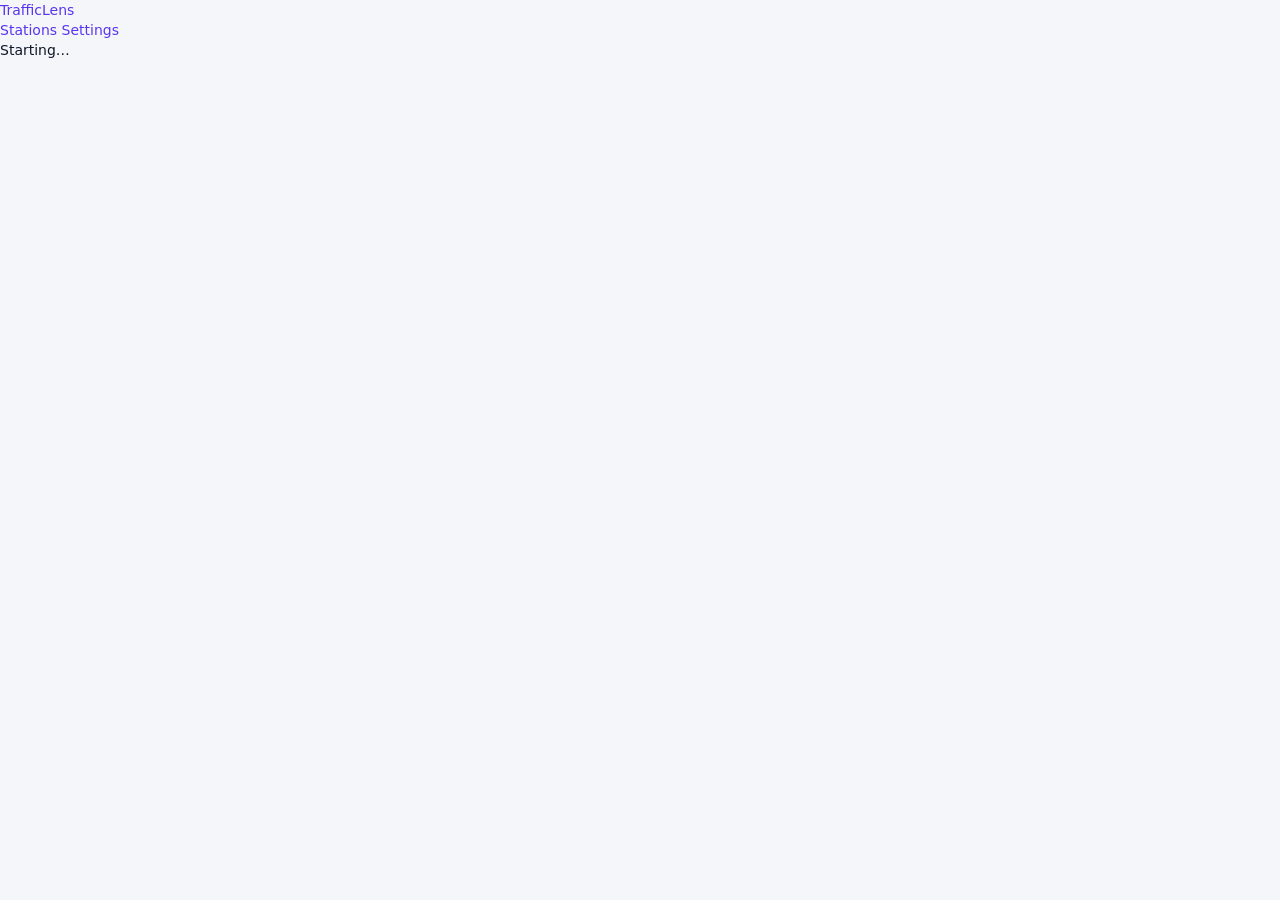
==== commit 8d7039a2: "Put Settings in a top bar, and close modals when the route changes Settings was a link in small grey" ====
--- a/survey/static/index.html
+++ b/survey/static/index.html
@@ -4,12 +4,22 @@
 <meta charset="utf-8">
 <meta name="viewport" content="width=device-width, initial-scale=1">
 <title>TrafficLens Survey</title>
-<link rel="stylesheet" href="/shared/ui.css">
-<link rel="stylesheet" href="/static/survey.css">
+<link rel="stylesheet" href="/shared/ui.css?v=__BUILD__">
+<link rel="stylesheet" href="/static/survey.css?v=__BUILD__">
 </head>
 <body>
+  <!-- Outside #app on purpose: every screen replaces #app wholesale, so anything inside
+       it has to be redrawn by each view and gets forgotten by one of them. -->
+  <header class="topbar">
+    <a class="brand" href="#stations">TrafficLens</a>
+    <span class="sp"></span>
+    <nav>
+      <a class="tb" href="#stations" data-nav="stations">Stations</a>
+      <a class="tb" href="#settings" data-nav="settings">Settings</a>
+    </nav>
+  </header>
   <div id="app"><div class="boot">Starting…</div></div>
   <div id="toast" class="toast" hidden></div>
-  <script type="module" src="/static/app.js"></script>
+  <script type="module" src="/static/app.js?v=__BUILD__"></script>
 </body>
 </html>
